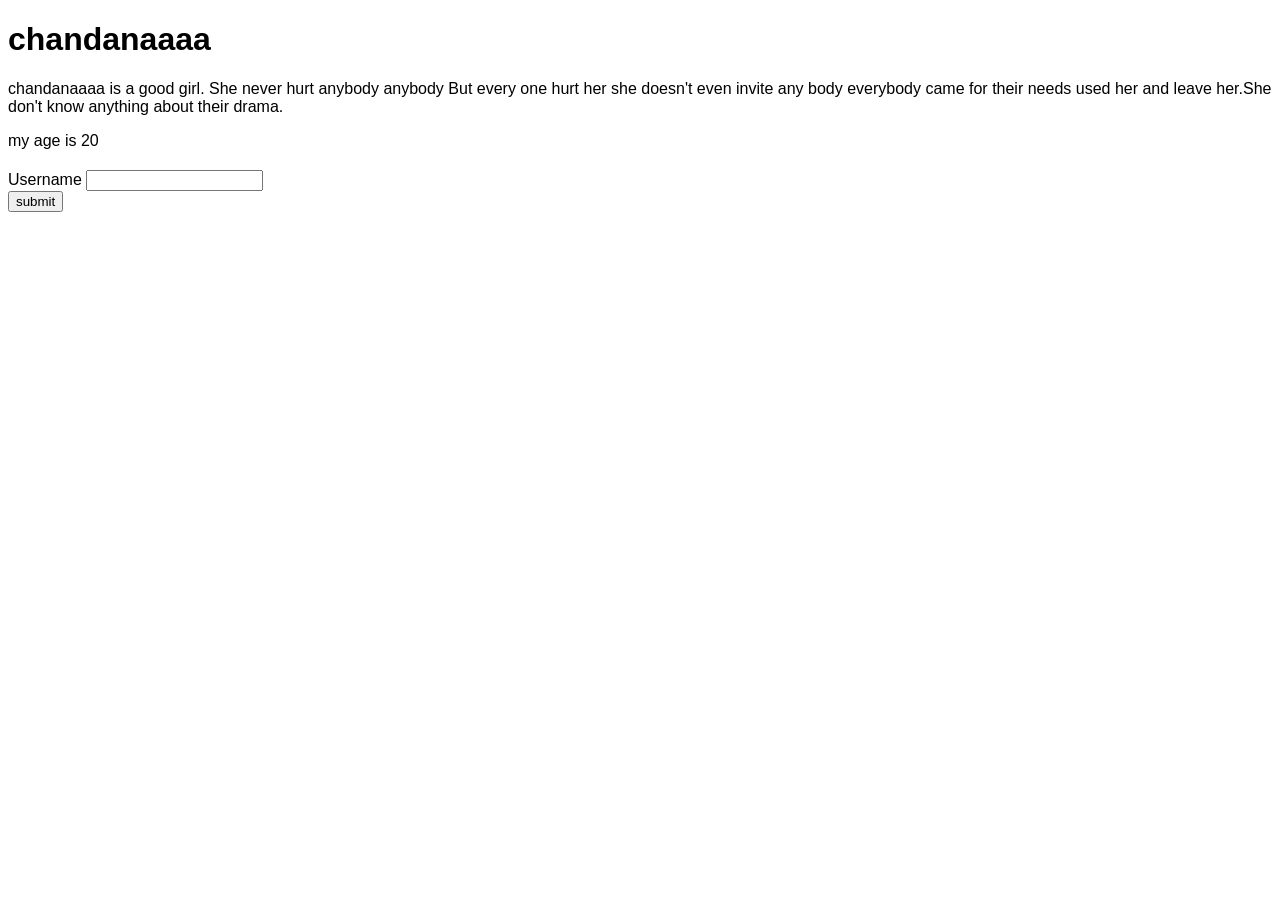
==== day4/index.html @ ddfe21cc "day4 learning" ====
<!DOCTYPE html>
<html lang="en">
<head>
    <meta charset="UTF-8">
    <meta name="viewport" content="width=device-width, initial-scale=1.0">
    <title>javascript learning</title>
    <link rel="stylesheet" href="styles.css">
</head>
<body>
    <h1 id="h"> </h1>
    <p id="p1"></p>
    <p id="p2"></p>
    <h2 id="myh2"></h2>
    <label for="username">Username</label>
    <input id="user"><br>
    <button id="mybutton">submit</button>
    <script src="index.js"></script>
    
</body>
</html>
---- day4/styles.css ----
body{
    font-family: 'Lucida Sans', 'Lucida Sans Regular', 'Lucida Grande', 'Lucida Sans Unicode', Geneva, Verdana, sans-serif;
}
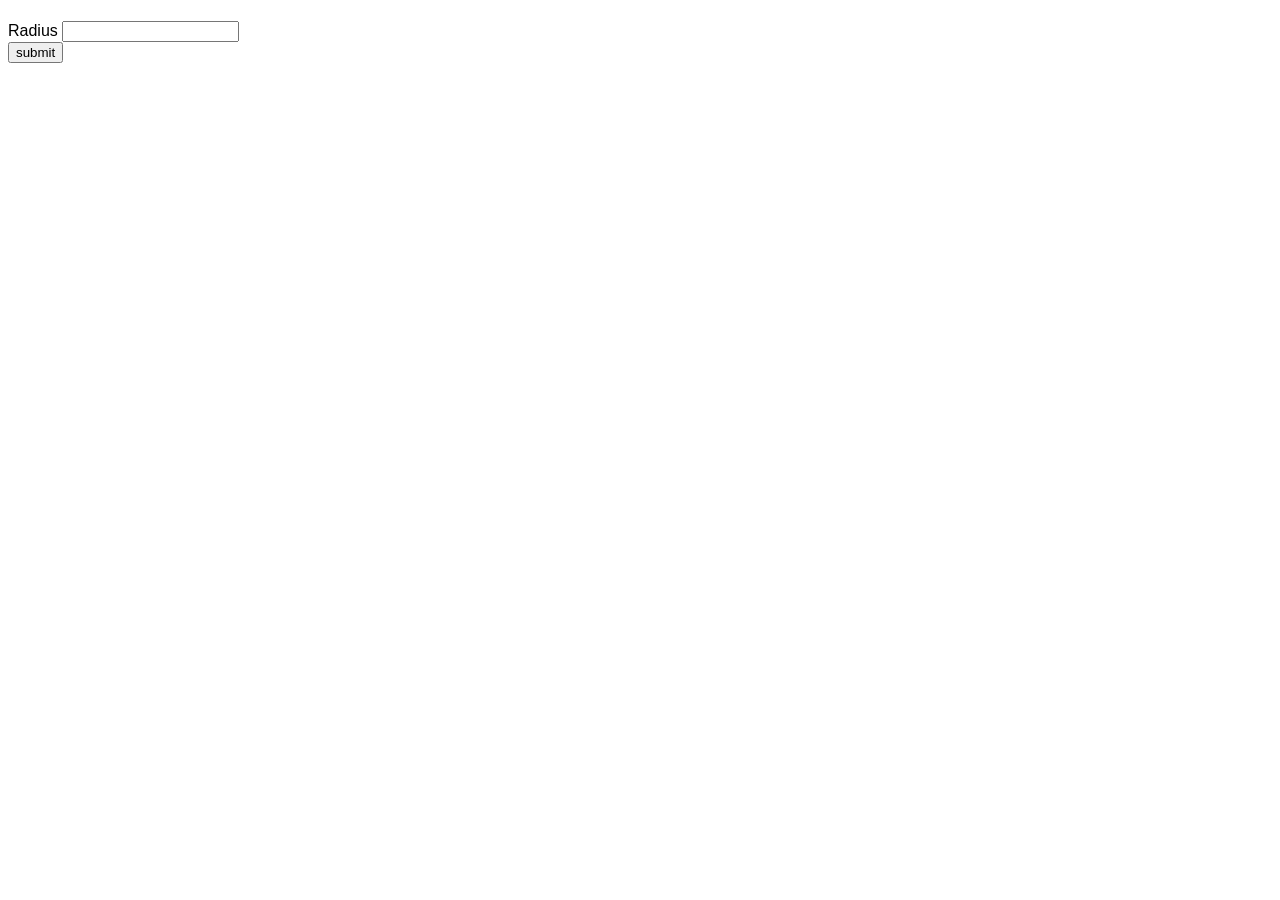
==== commit 6d32b8e5: "day5 learning" ====
--- a/day4/index.html
+++ b/day4/index.html
@@ -7,13 +7,11 @@
     <link rel="stylesheet" href="styles.css">
 </head>
 <body>
-    <h1 id="h"> </h1>
-    <p id="p1"></p>
-    <p id="p2"></p>
-    <h2 id="myh2"></h2>
-    <label for="username">Username</label>
-    <input id="user"><br>
-    <button id="mybutton">submit</button>
+   <h1 id="myh1"></h1>
+   <label>Radius</label>
+   <input id="myrad"><br>
+   <button id="mybtn">submit</button>
+   <h3 id="myh3"></h3>
     <script src="index.js"></script>
     
 </body>
